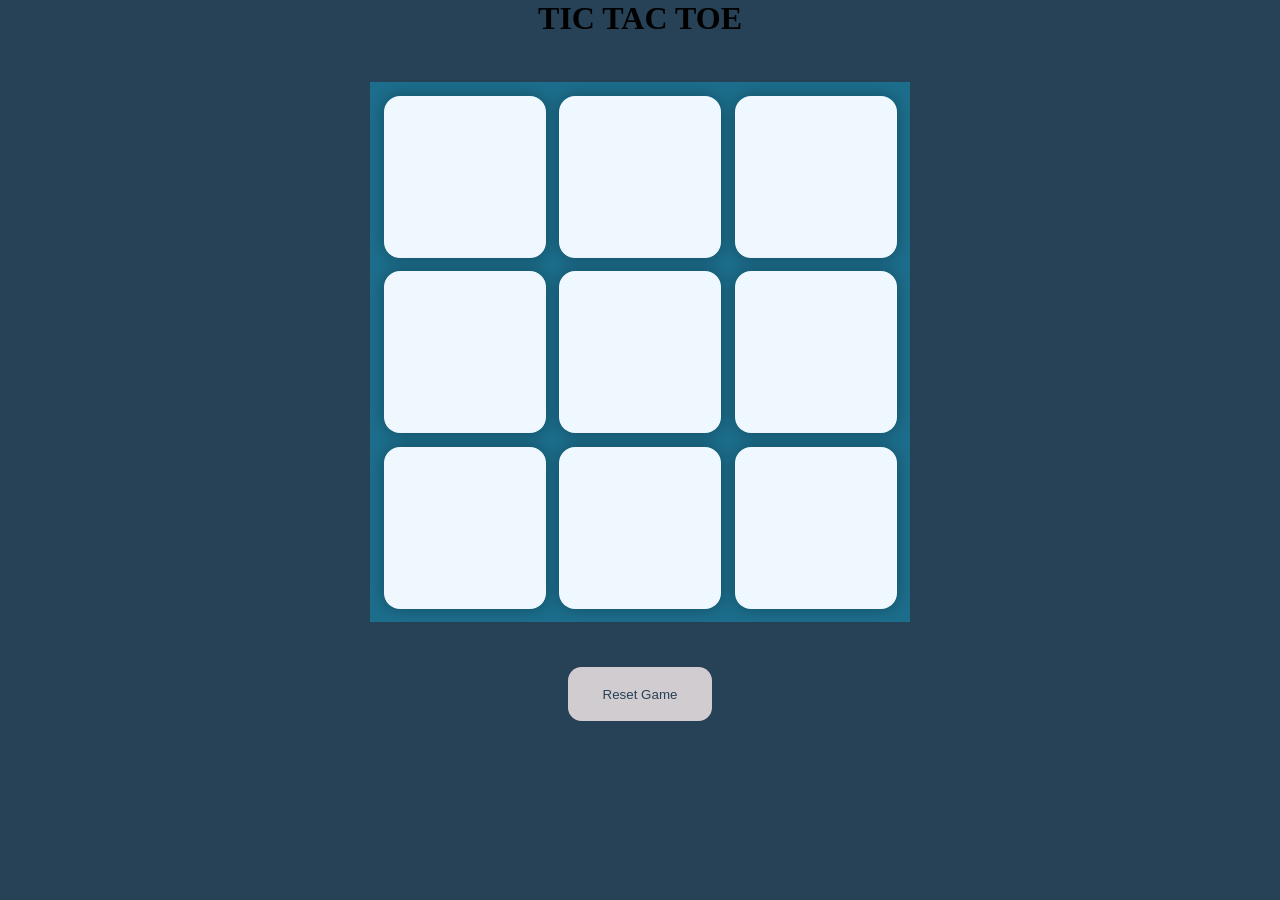
==== tictactoe.html @ 87fd1a6c "Added new HTML , CSS and JS file" ====
<!DOCTYPE html>
<html lang="en">
<head>
    <meta charset="UTF-8">
    <meta name="viewport" content="width=device-width, initial-scale=1.0">
    <title>Tic Tac Toe</title>
    <link rel = "stylesheet" href="tictactoe.css"/>
</head>
<body>
    <div class="msg-container hide">
        <p id = "msg">
Who is the Winner??
        </p>
    </div>
    <main>
        <h1>TIC TAC TOE</h1>
        <div class="container">
        <div class="game">
            <button class="box"></button>
            <button class="box"></button>
            <button class="box"></button>
            <button class="box"></button>
            <button class="box"></button>
            <button class="box"></button>
            <button class="box"></button>
            <button class="box"></button>
            <button class="box"></button>
        </div>
        </div>
        <button id="reset">Reset Game</button>
    </main>
    <script src="tictactoe.js"></script>
</body>
</html>
---- tictactoe.css ----
h1{
    text-align: center;
}
*{
    margin: 0;
    padding: 0;
}
body{
    background-color: #274156;
    text-align: center;
    
}
.container{
    height: 70vmin;
    display: flex;
    flex-wrap: wrap;
    justify-content: center;
    align-content: center;
    
}
.game{
    height: 60vmin;
    width: 60vmin;
    background-color: #1C6E8C;
    display: flex;
    flex-wrap:wrap;
    justify-content: center;
    align-content: center;
    gap: 1.5vmin;
}
.box{
    height: 18vmin;
    width: 18vmin;
    border-radius: 1rem;
    border: none;
    box-shadow: 0 0 1rem rgba(0, 0, 0,0.3);
    font-size: 8vmin;
    color: #605856;
    background-color: aliceblue;
}
#reset{
    height: 6vmin;
    width: 16vmin;
    border: none;
    border-radius: 1.5vmin;
    background-color: #D0CCD0;
    color: #274156;
}
.msg-container{
    height: 20vmin;
    align-content: center;
}
#msg{
    font-size: large;
    color: #D0CCD0;
}
.hide{
    display: none;
}
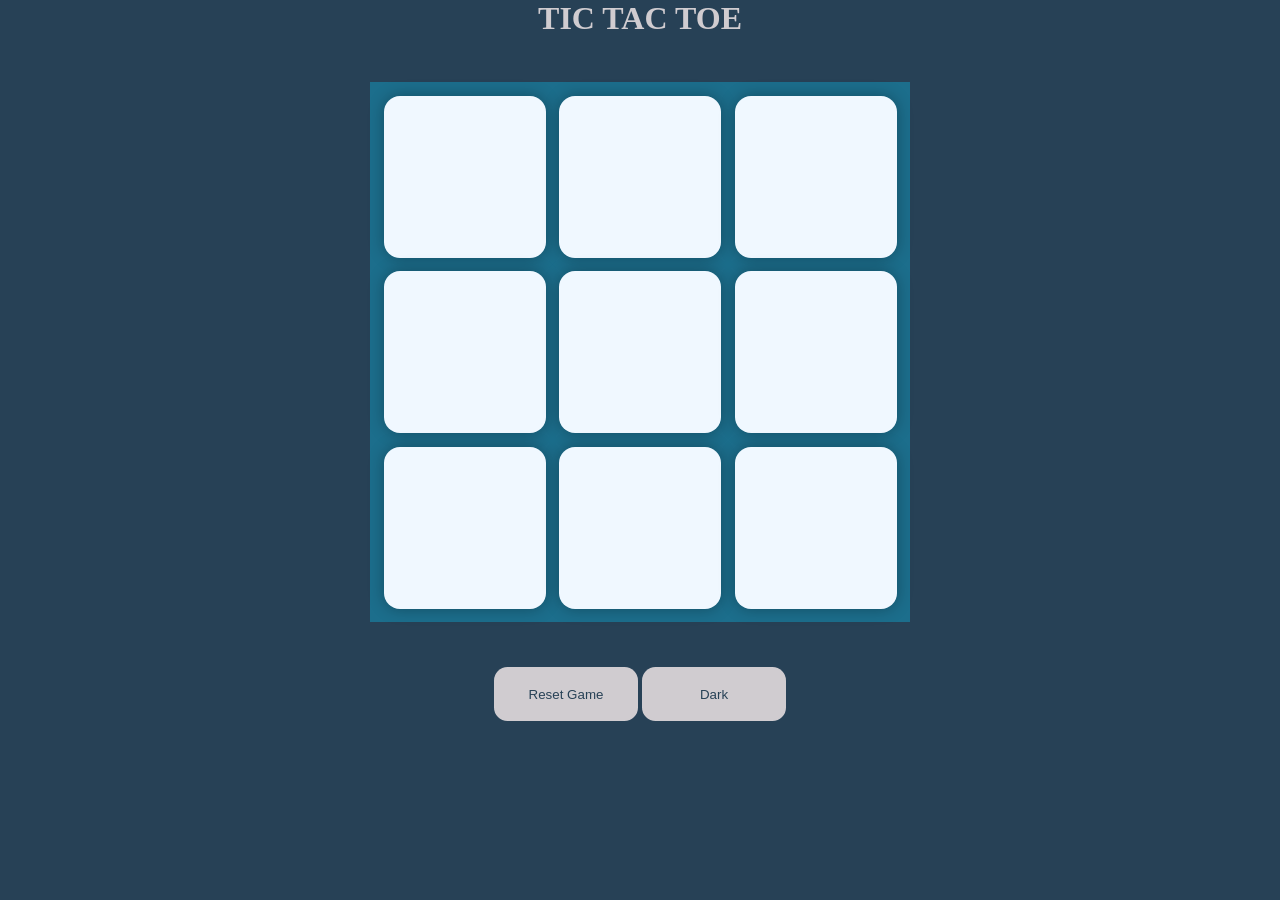
==== commit c8beecb6: "added dark mode" ====
--- a/tictactoe.html
+++ b/tictactoe.html
@@ -13,7 +13,7 @@
         </p>
     </div>
     <main>
-        <h1>TIC TAC TOE</h1>
+        <h1 id="heading">TIC TAC TOE</h1>
         <div class="container">
         <div class="game">
             <button class="box"></button>
@@ -28,6 +28,7 @@
         </div>
         </div>
         <button id="reset">Reset Game</button>
+       <button id="mode">Dark</button> 
     </main>
     <script src="tictactoe.js"></script>
 </body>
--- a/tictactoe.css
+++ b/tictactoe.css
@@ -1,5 +1,6 @@
-h1{
+#heading{
     text-align: center;
+    color: #D0CCD0;
 }
 *{
     margin: 0;
@@ -56,4 +57,12 @@
 }
 .hide{
     display: none;
+}
+#mode{
+    height: 6vmin;
+    width: 16vmin;
+    border: none;
+    border-radius: 1.5vmin;
+    background-color: #D0CCD0;
+    color: #274156;
 }
